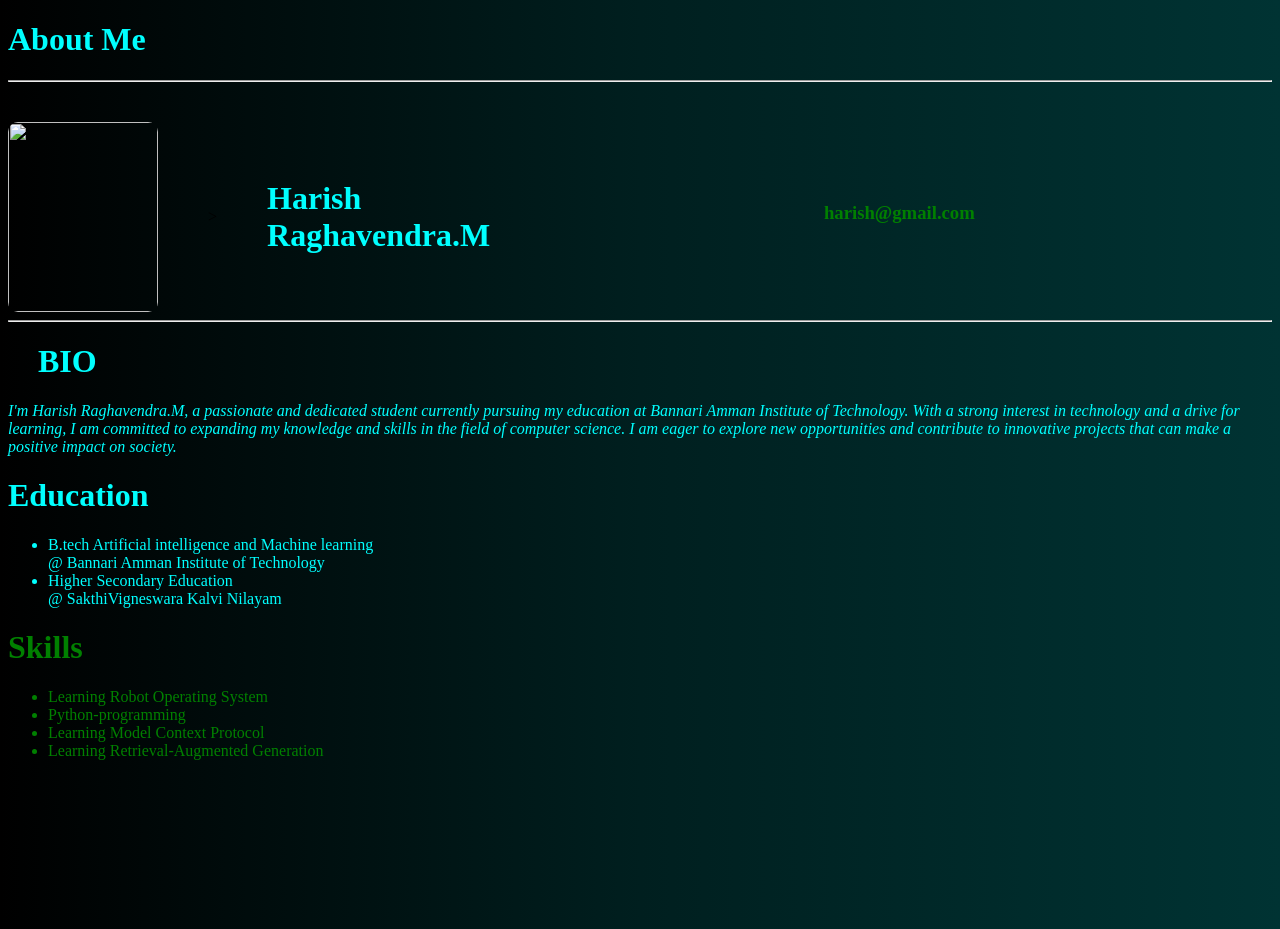
==== about.html @ add41557 "my portfolio" ====
<!DOCTYPE html>
<html lang="en">
<head>
    <meta charset="UTF-8">
    <meta name="viewport" content="width=device-width, initial-scale=1.0">
    <title>About</title>
    <link rel="Stylesheet" href="style2.css">
</head>
<body>
    <div class="about">
    <h1 class="inter">About Me</h1>
    <hr class="line">
    <div class="image">
        <img  class="pass" src="C:\Users\RAGHAV\git\portfolio\my_Portfolio\WhatsApp Image 2025-10-11 at 19.33.09_88d58cb8.jpg"></img>>
        <div class="bio">
        <h1>Harish Raghavendra.M</h1>
        <h3>harish@gmail.com</h3>
        </div>
       

    </div>
    <hr class ="line2">
     <div class="b2">
        <h1 class="bio2">BIO</h1>
             <p><i>I'm Harish Raghavendra.M, a passionate and dedicated student currently pursuing my education at Bannari Amman Institute of Technology. With a strong interest in technology and a drive for learning, I am committed to expanding my knowledge and skills in the field of computer science. I am eager to explore new opportunities and contribute to innovative projects that can make a positive impact on society.</i></p>
        </div>
    <div class="edu">
        <h1>Education</h1>
        <ul>
            <li>B.tech Artificial intelligence and Machine learning<br>@ Bannari Amman Institute of Technology</li>
            <li>Higher Secondary Education<br>@ SakthiVigneswara Kalvi Nilayam</li>
        </ul>
    </div>
    <div class="skill">
        <h1>Skills</h1>
        <ul>
            <li>Learning Robot Operating System</li>
            <li>Python-programming</li>
            <li>Learning Model Context Protocol</li>
            <li>Learning Retrieval-Augmented Generation</li>
        </ul>

    </div>
    </div>   
</body>
</html>
---- style2.css ----
body{
    min-height:100vh;
    background:linear-gradient(to right, #000000, #001f1f, #003333);
}
.about{
    display:inline;
}
.inter{
    color:aqua;
}
.line{
    background-color:green;
}
.image{
    display:flex;
    align-items:center;
    gap:50px;
    margin-top:40px;
}

.pass{
      width: 150px;
    height: 190px;
    object-fit: cover;
    border-radius: 10px;
    
}
.bio{
    display:flex;
    align-items:center;
    gap:30px;
}
.bio h1{
    color:aqua;
    margin:0;

}
.bio h3{
    color:green;
    margin-top:10px;
    margin-left:60%;
    cursor:pointer;
}
.b2{
    color:aqua;
}
.bio2{
    margin-left:30px;
}
.edu{
    color:aqua;
}
.skill{
    color:green;
}
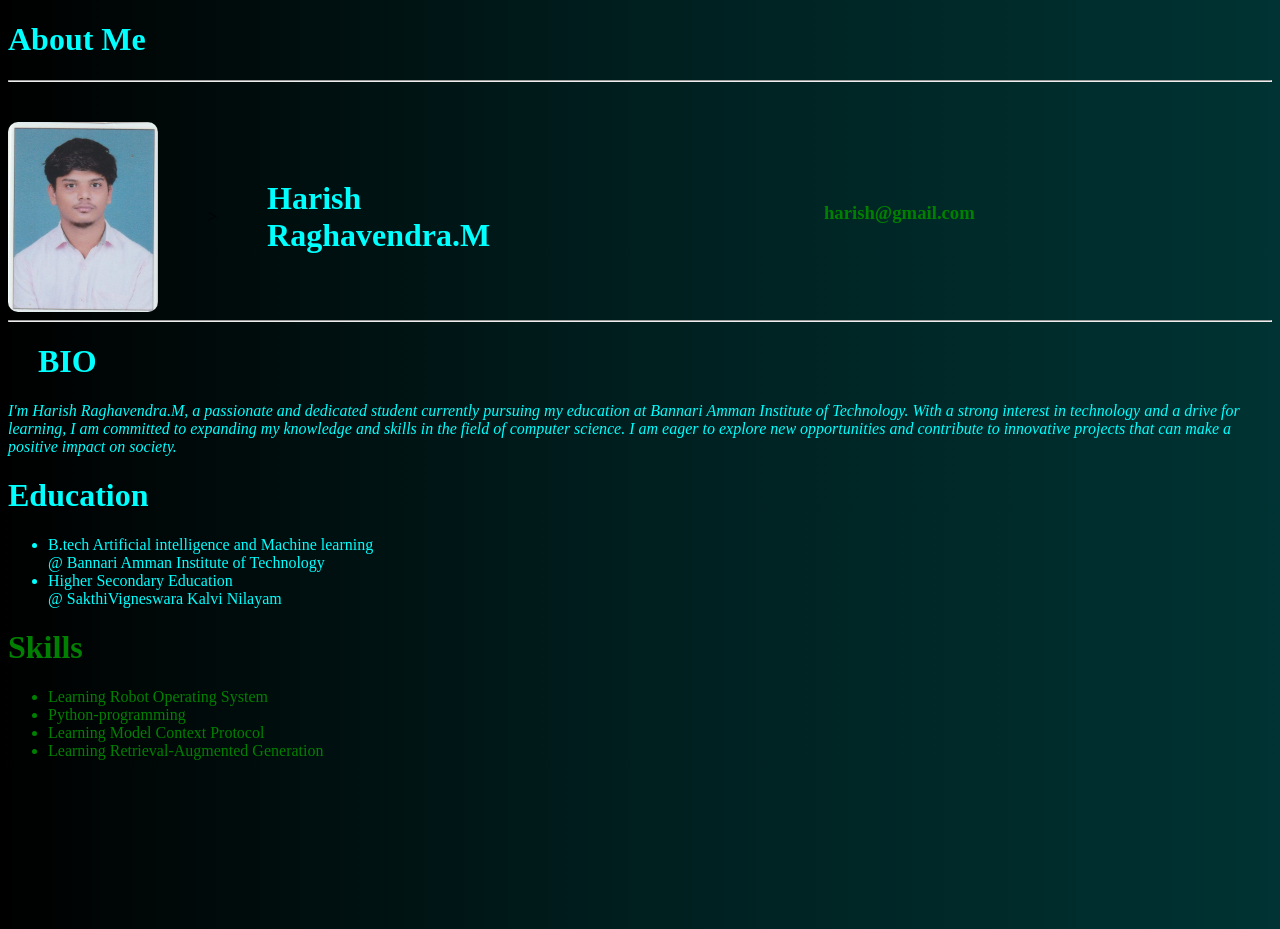
==== commit 8ad8be27: "updated" ====
--- a/about.html
+++ b/about.html
@@ -11,7 +11,7 @@
     <h1 class="inter">About Me</h1>
     <hr class="line">
     <div class="image">
-        <img  class="pass" src="C:\Users\RAGHAV\git\portfolio\my_Portfolio\WhatsApp Image 2025-10-11 at 19.33.09_88d58cb8.jpg"></img>>
+        <img  class="pass" src="WhatsApp Image 2025-10-11 at 19.33.09_88d58cb8.jpg"></img>>
         <div class="bio">
         <h1>Harish Raghavendra.M</h1>
         <h3>harish@gmail.com</h3>
